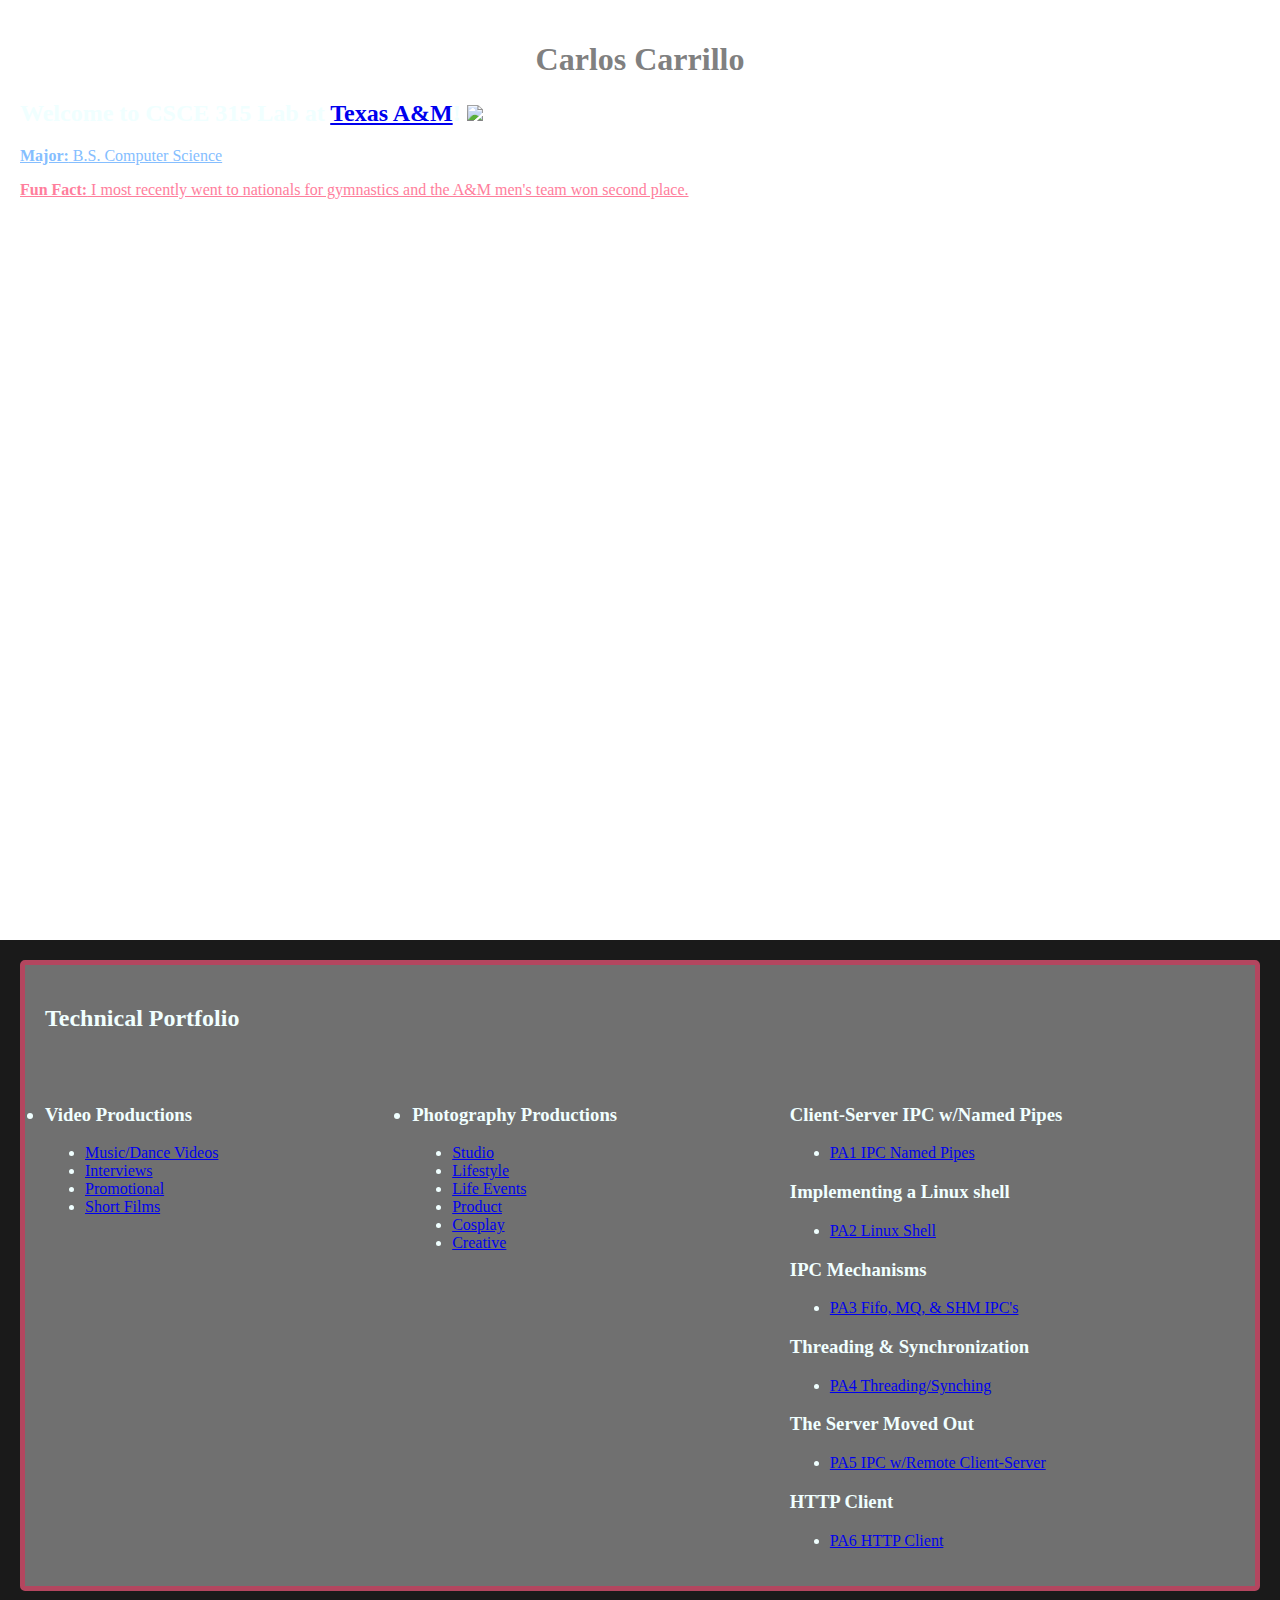
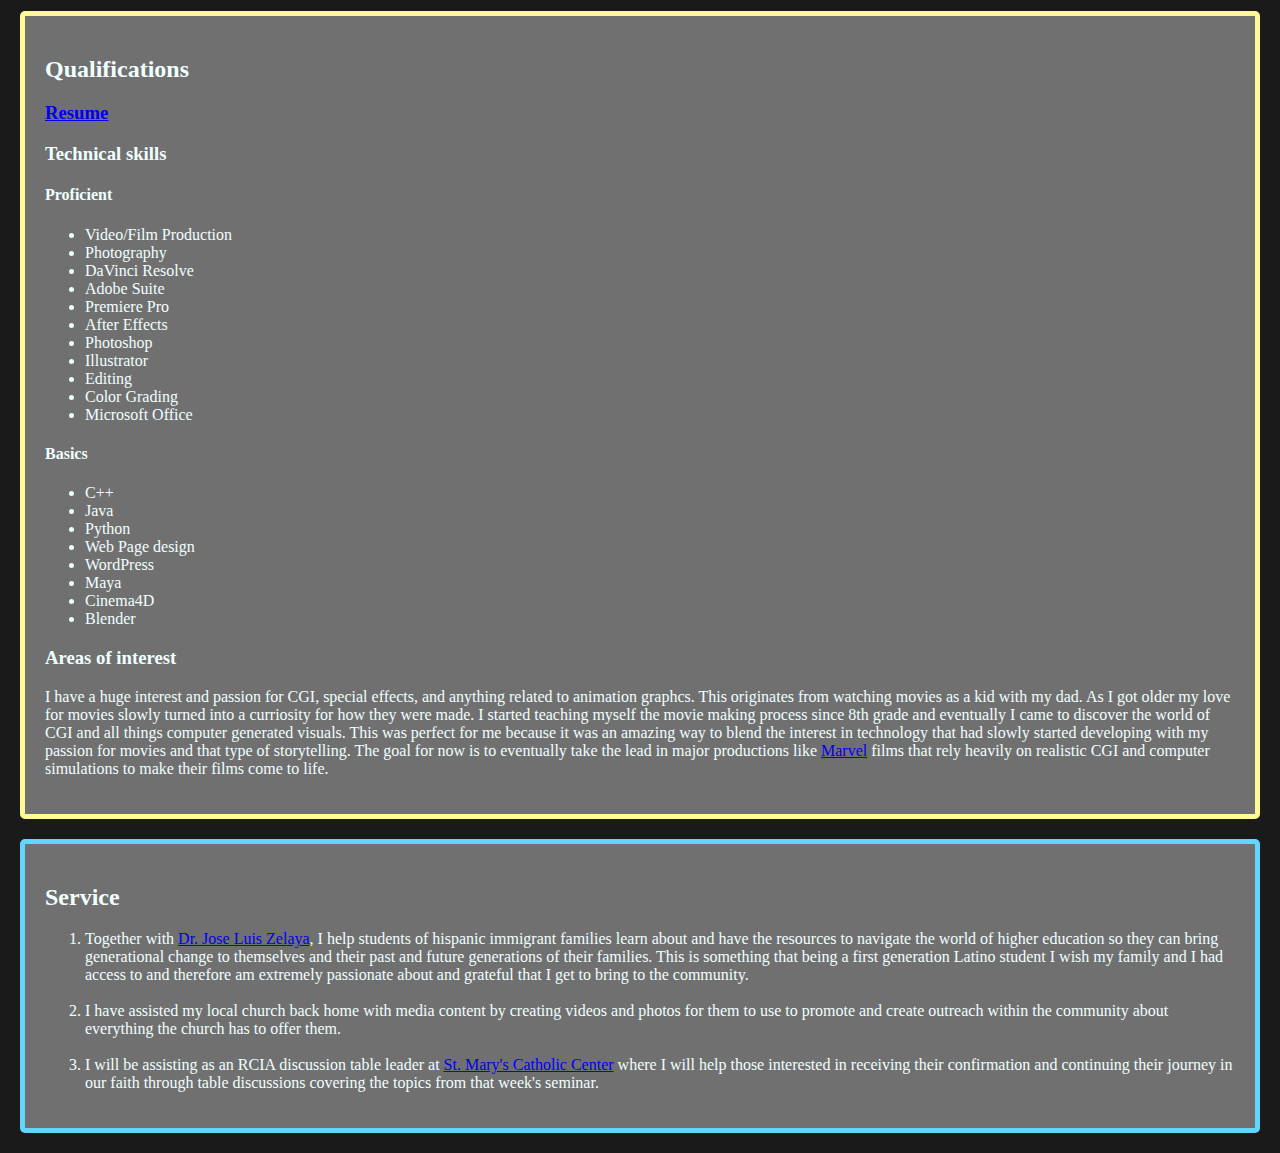
==== index2.html @ 224a6594 "Implemented Tech columns" ====
<!DOCTYPE html>
<html lang="en">
<head>
    <meta charset="UTF-8">
    <meta http-equiv="X-UA-Compatible" content="IE=edge">
    <meta name="viewport" content="width=device-width, initial-scale=1.0">
    <title>Carlos Carrillo</title>
    <link rel="stylesheet" type="text/css" href="style2.css"></link>
</head>
<body>
    <header>
        <h1>Carlos Carrillo</h1> <!-- This is a comment! -->
        <h2><strong>Welcome to CSCE 315 Lab at <a href="https://www.tamu.edu/">Texas A&M</a>!</strong>
            <img src="https://brandguide.tamu.edu/assets/img/logos/tam-box-logo.png" height="50px"/>
        </h2>
        <p class="blue_overline_text"><strong>Major:</strong> B.S. Computer Science</p>
        <p id="red_underline_text"><strong>Fun Fact:</strong> I most recently went to nationals for gymnastics and the A&M men's team won second place.</p>
        <!-- <a href="about.html">About</a> -->
    </header>

    <main>
        <div class="divs" id="tech">
            <div id="column1"><h2>Technical Portfolio</h2></div>
            <div id="column2"></div>
            <div id="column3"></div>

            <div id="column4">
            <h3><li>Video Productions</li></h3>
                <ul>
                    <li><a href="https://carllosmedia.com/films-videos/#dance-videos" target="_blank">Music/Dance Videos</a></li>
                    <li><a href="https://carllosmedia.com/films-videos/#interviews" target="_blank">Interviews</a></li>
                    <li><a href="https://carllosmedia.com/films-videos/#promotional" target="_blank">Promotional</a></li>
                    <li><a href="https://carllosmedia.com/films-videos/#short-films" target="_blank">Short Films</a></li>
                </ul>
            </div>
            
            <div id="column5">
            <h3><li>Photography Productions</li></h3>
                <ul>
                    <li><a href="https://carllosmedia.com/photography/#studio" target="_blank">Studio</a></li>
                    <li><a href="https://carllosmedia.com/photography/#lifestyle" target="_blank">Lifestyle</a></li>
                    <li><a href="https://carllosmedia.com/photography/#life-events" target="_blank">Life Events</a></li>
                    <li><a href="https://carllosmedia.com/photography/#product" target="_blank">Product</a></li>
                    <li><a href="https://carllosmedia.com/photography/#cosplay" target="_blank">Cosplay</a></li>
                    <li><a href="https://carllosmedia.com/photography/#creative" target="_blank">Creative</a></li>
                </ul>
            </div>

            <div id="column6">
            <h3>Client-Server IPC w/Named Pipes</h3>
                <ul>
                    <li><a href="https://github.com/CSCE-313-Tyagi-Fall-2021/pa1-client-server-ipc-using-named-pipes-cjst3ch" target="_blank">PA1 IPC Named Pipes</a></li>
                </ul>
            <h3>Implementing a Linux shell</h3>
                <ul>
                    <li><a href="https://github.com/CSCE-313-Tyagi-Fall-2021/pa2-implementing-a-linux-shell-cjst3ch" target="_blank">PA2 Linux Shell</a></li>
                </ul>
            <h3>IPC Mechanisms</h3>
                <ul>
                    <li><a href="https://github.com/CSCE-313-Tyagi-Fall-2021/pa3-ipc-mechanisms-cjst3ch" target="_blank">PA3 Fifo, MQ, & SHM IPC's</a></li>
                </ul>
            <h3>Threading & Synchronization</h3>
                <ul>
                    <li><a href="https://github.com/CSCE-313-Tyagi-Fall-2021/pa4-threading-and-synchronization-cjst3ch" target="_blank">PA4 Threading/Synching</a></li>
                </ul>
            <h3>The Server Moved Out</h3>
            <ul>
                <li><a href="https://github.com/CSCE-313-Tyagi-Fall-2021/pa5-the-server-moved-out-cjst3ch" target="_blank">PA5 IPC w/Remote Client-Server</a></li>
            </ul>
            <h3>HTTP Client</h3>
            <ul>
                <li><a href="https://github.com/CSCE-313-Tyagi-Fall-2021/pa6-http-client-cjst3ch" target="_blank">PA6 HTTP Client</a></li>
            </ul>
            </div>
        </div>

        <div class="divs" id="qualifications">
        <h2>Qualifications</h2>
            <h3><a href="carlos_carrillo_resume.pdf" target="_blank">Resume</a></h3>
            <h3>Technical skills</h3>
                <h4>Proficient</h4>
                    <ul>
                        <li>Video/Film Production</li>
                        <li>Photography</li>
                        <li>DaVinci Resolve</li>
                        <li>Adobe Suite</li>
                        <li>Premiere Pro</li>
                        <li>After Effects</li>
                        <li>Photoshop</li>
                        <li>Illustrator</li>
                        <li>Editing</li>
                        <li>Color Grading</li>
                        <li>Microsoft Office</li>
                    </ul>
                <h4>Basics</h4>
                    <ul>
                        <li>C++</li>
                        <li>Java</li>
                        <li>Python</li>
                        <li>Web Page design</li>
                        <li>WordPress</li>
                        <li>Maya</li>
                        <li>Cinema4D</li>
                        <li>Blender</li>
                    </ul>
            <h3>Areas of interest</h3>
                <p>I have a huge interest and passion for CGI, special effects,
                    and anything related to animation graphcs. This originates from watching movies as a kid
                    with my dad. As I got older my love for movies slowly turned into a curriosity for how
                    they were made. I started teaching myself the movie making process since 8th grade and
                    eventually I came to discover the world of CGI and all things computer generated visuals.
                    This was perfect for me because it was an amazing way to blend the interest in technology
                    that had slowly started developing with my passion for movies and that type of
                    storytelling. The goal for now is to eventually take the lead in major productions like
                    <a href="https://www.youtube.com/watch?v=Imjd6fftkbo&ab_channel=FameFocus" target="_blank">Marvel</a> films that rely heavily on realistic CGI and computer simulations to make their
                    films come to life.
                </p>
        </div>

        <div class="divs" id="service">
        <h2>Service</h2>
            <ol>
                <li>Together with <a href="https://drzelaya.com/" target="_blank">Dr. Jose Luis Zelaya</a>, I help students of hispanic immigrant families
                    learn about and have the resources to navigate the world of higher education so
                    they can bring generational change to themselves and their past and future generations
                    of their families. This is something that being a first generation Latino student I
                    wish my family and I had access to and therefore am extremely passionate about and
                    grateful that I get to bring to the community.
                </li>
                <br>
                <li>I have assisted my local church back home with media content by creating videos
                    and photos for them to use to promote and create outreach within the community about
                    everything the church has to offer them.
                </li>
                <br>
                <li>I will be assisting as an RCIA discussion table leader at <a href="https://www.aggiecatholic.org/rcia" target="_blank">St. Mary's Catholic Center</a>
                    where I will help those interested in receiving their confirmation and continuing
                    their journey in our faith through table discussions covering the topics from that
                    week's seminar.
                </li>
            </ol>
        </div>
    </main>

</body>
</html>
---- style2.css ----
body {
    background-color: #1A1A1A;
    background: url(images/home_photo_cover2.jpg) no-repeat center center fixed;
    background-size: cover;
    color: azure;
    margin: 0;
}

main {
    background-color: #1A1A1A;
    width: auto;
    display: inline-block;
}

h1 {
    color: grey; /* This is a comment! */
    text-align: center;
}

header{
    padding: 20px;
    height: 100vh;
}

.blue_overline_text {
    color: #85BEFF;
    text-decoration: underline;
}

#red_underline_text {
    color: #FF7E9C;
    text-decoration: underline;
}

.divs {
    background-color: #FFFFFF60;
    padding: 20px;
    margin: 20px;
}

#tech {
    display: grid;
    grid-template-columns: auto auto auto;
    grid-template-rows: 100px auto;
    width: auto;
    
    border-style: solid;
    border-width: 5px;
    border-color: #B3465F;
    border-radius: 5px;
}

.column1 {
    grid-column: 1;
    grid-row: 1;
}

.column4 {
    grid-column: 1;
    grid-row: 2;
}

.column5 {
    grid-column: 2;
    grid-row: 2;
}

.column6 {
    grid-column: 3;
    grid-row: 2;
}

#qualifications {
    
    border-style: solid;
    border-width: 5px;
    border-color: #FFF996;
    border-radius: 5px;
}

#service {
    
    border-style: solid;
    border-width: 5px;
    border-color: #63D6FF;
    border-radius: 5px;
}
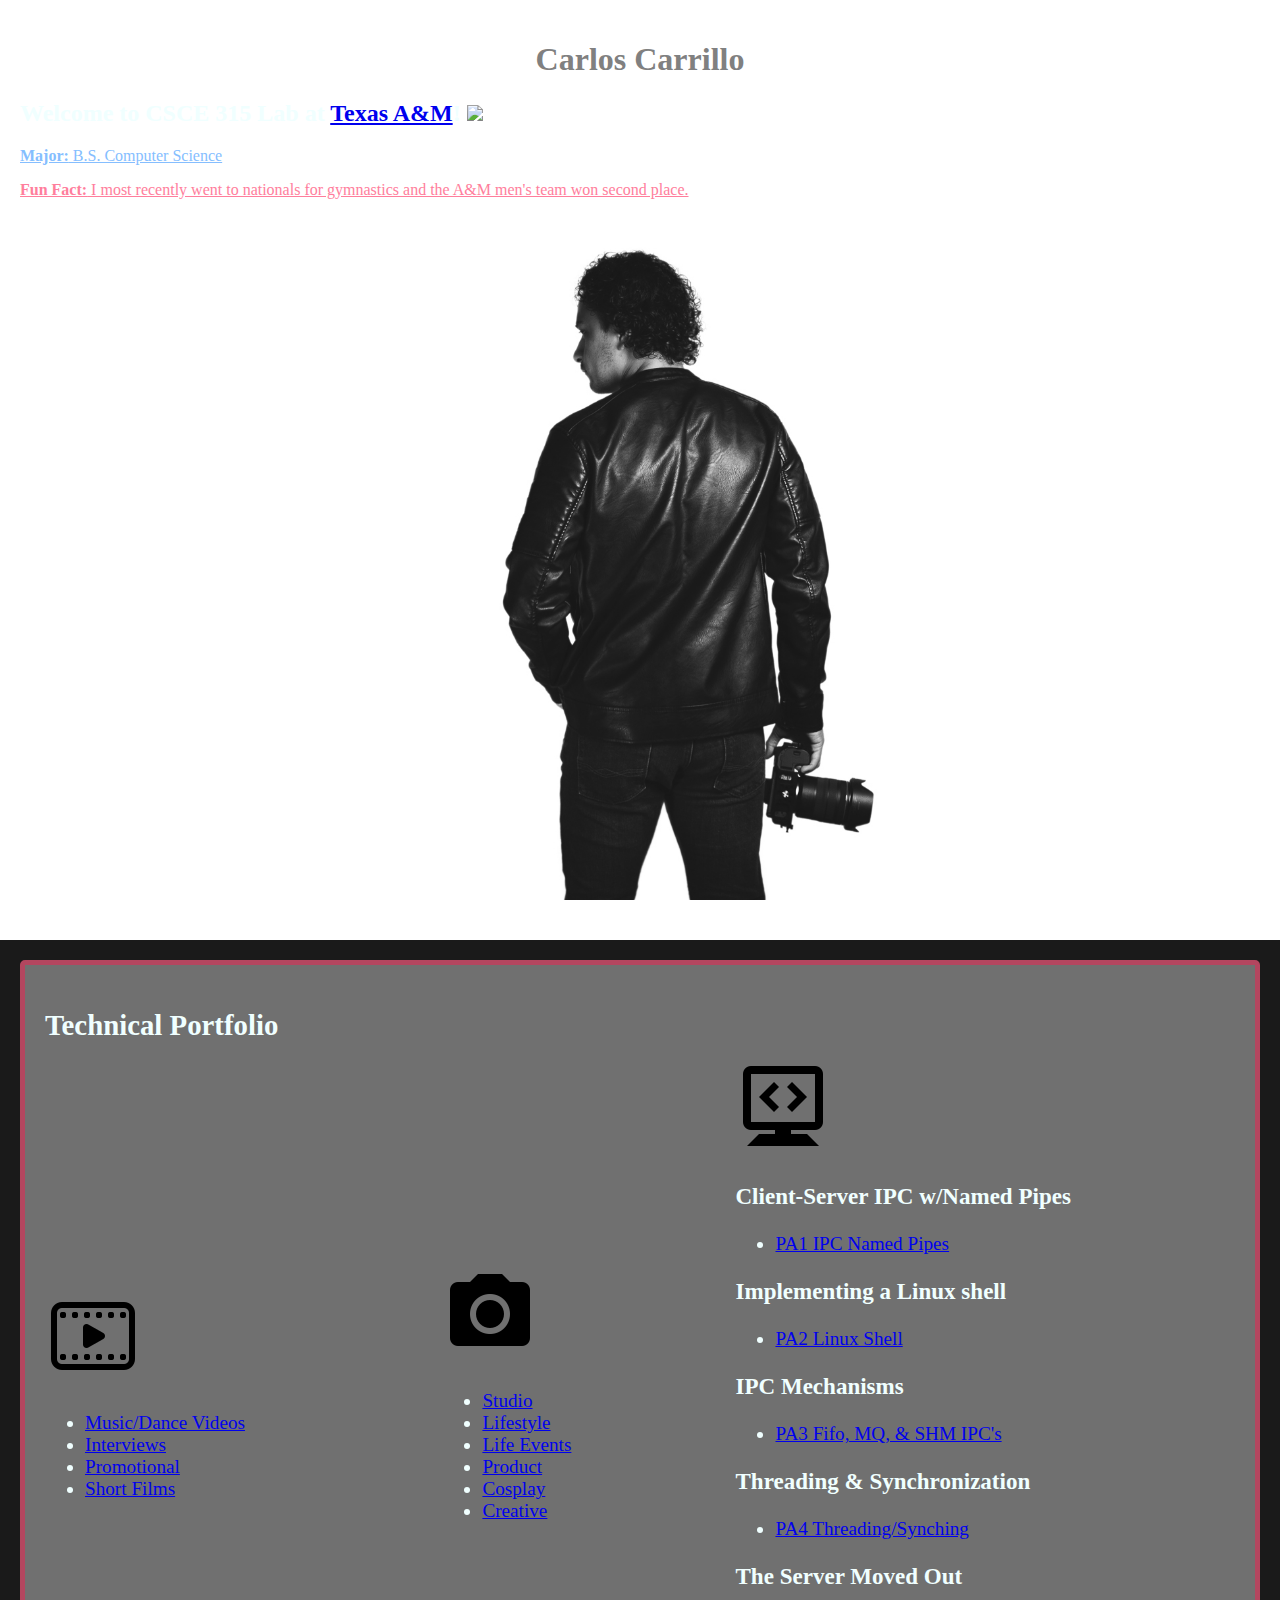
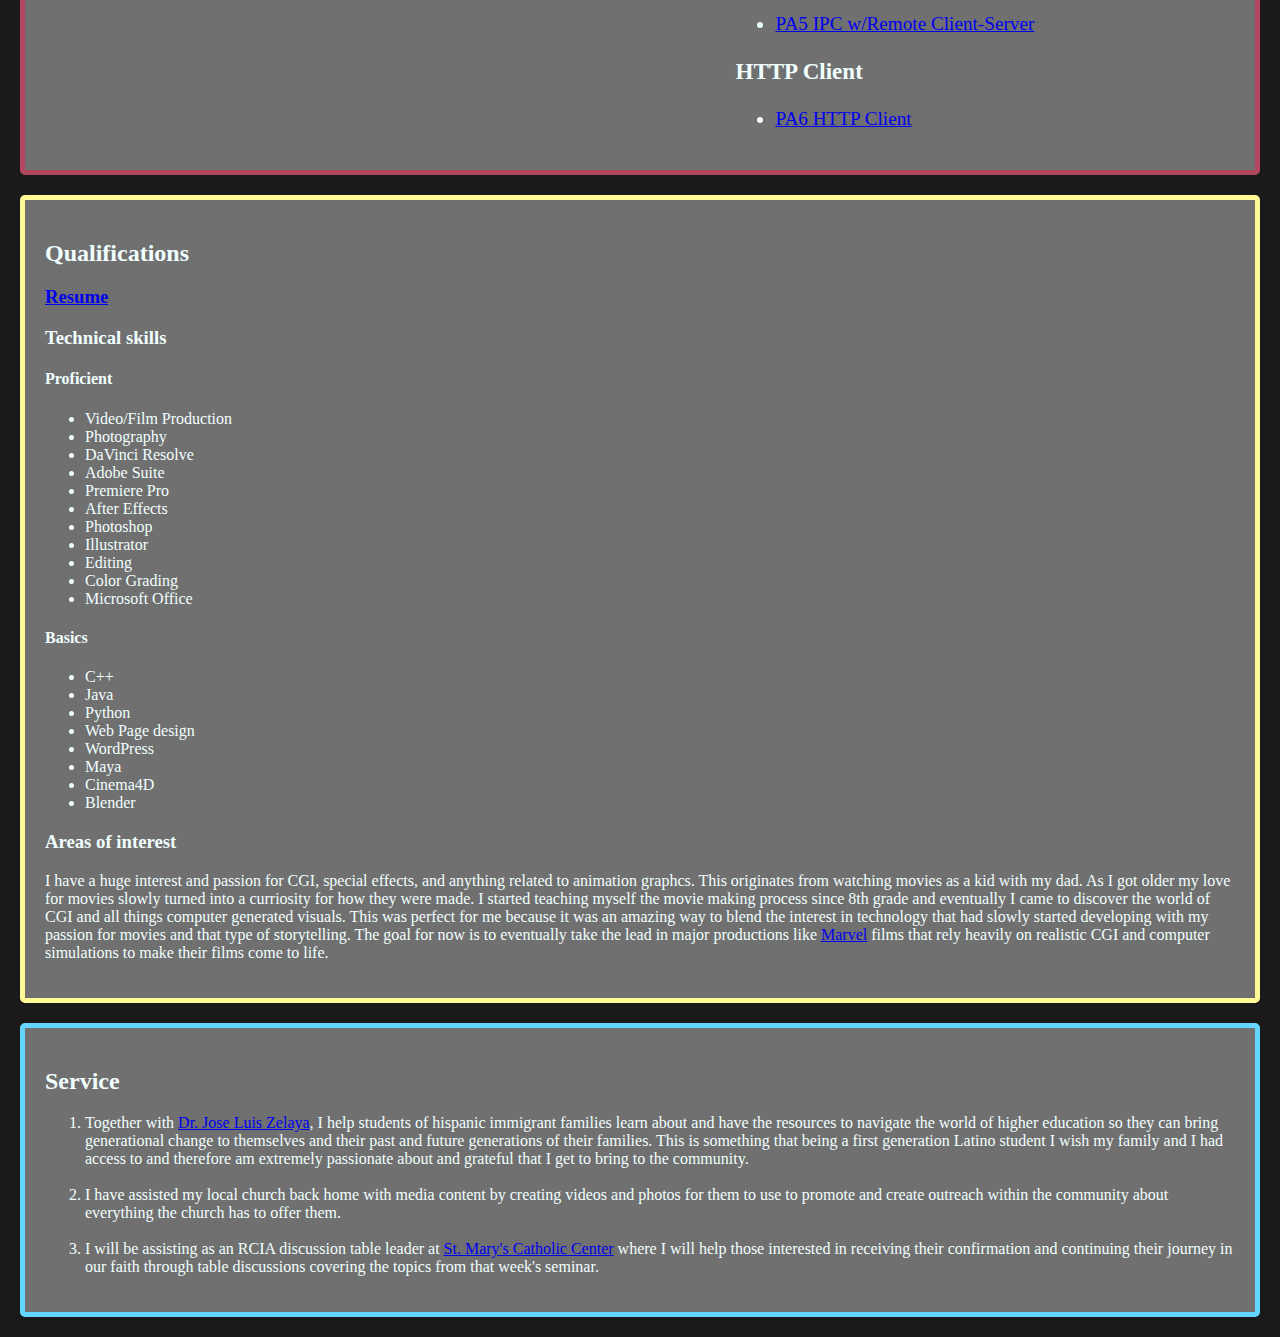
==== commit 8167a475: "Changed Tech Titles" ====
--- a/index2.html
+++ b/index2.html
@@ -11,7 +11,7 @@
     <header>
         <h1>Carlos Carrillo</h1> <!-- This is a comment! -->
         <h2><strong>Welcome to CSCE 315 Lab at <a href="https://www.tamu.edu/">Texas A&M</a>!</strong>
-            <img src="https://brandguide.tamu.edu/assets/img/logos/tam-box-logo.png" height="50px"/>
+            <img src="https://brandguide.tamu.edu/assets/img/logos/tam-box-logo.png" height="50px">
         </h2>
         <p class="blue_overline_text"><strong>Major:</strong> B.S. Computer Science</p>
         <p id="red_underline_text"><strong>Fun Fact:</strong> I most recently went to nationals for gymnastics and the A&M men's team won second place.</p>
@@ -25,52 +25,53 @@
             <div id="column3"></div>
 
             <div id="column4">
-            <h3><li>Video Productions</li></h3>
-                <ul>
-                    <li><a href="https://carllosmedia.com/films-videos/#dance-videos" target="_blank">Music/Dance Videos</a></li>
-                    <li><a href="https://carllosmedia.com/films-videos/#interviews" target="_blank">Interviews</a></li>
-                    <li><a href="https://carllosmedia.com/films-videos/#promotional" target="_blank">Promotional</a></li>
-                    <li><a href="https://carllosmedia.com/films-videos/#short-films" target="_blank">Short Films</a></li>
-                </ul>
+                <h3><img src="images/video_icon.png" alt="Video Work"></h3>
+                    <ul>
+                        <li><a href="https://carllosmedia.com/films-videos/#dance-videos" target="_blank">Music/Dance Videos</a></li>
+                        <li><a href="https://carllosmedia.com/films-videos/#interviews" target="_blank">Interviews</a></li>
+                        <li><a href="https://carllosmedia.com/films-videos/#promotional" target="_blank">Promotional</a></li>
+                        <li><a href="https://carllosmedia.com/films-videos/#short-films" target="_blank">Short Films</a></li>
+                    </ul>
             </div>
             
             <div id="column5">
-            <h3><li>Photography Productions</li></h3>
-                <ul>
-                    <li><a href="https://carllosmedia.com/photography/#studio" target="_blank">Studio</a></li>
-                    <li><a href="https://carllosmedia.com/photography/#lifestyle" target="_blank">Lifestyle</a></li>
-                    <li><a href="https://carllosmedia.com/photography/#life-events" target="_blank">Life Events</a></li>
-                    <li><a href="https://carllosmedia.com/photography/#product" target="_blank">Product</a></li>
-                    <li><a href="https://carllosmedia.com/photography/#cosplay" target="_blank">Cosplay</a></li>
-                    <li><a href="https://carllosmedia.com/photography/#creative" target="_blank">Creative</a></li>
-                </ul>
+                <h3><img src="images/photo_cam.png" alt="Photography Work"></h3>
+                    <ul>
+                        <li><a href="https://carllosmedia.com/photography/#studio" target="_blank">Studio</a></li>
+                        <li><a href="https://carllosmedia.com/photography/#lifestyle" target="_blank">Lifestyle</a></li>
+                        <li><a href="https://carllosmedia.com/photography/#life-events" target="_blank">Life Events</a></li>
+                        <li><a href="https://carllosmedia.com/photography/#product" target="_blank">Product</a></li>
+                        <li><a href="https://carllosmedia.com/photography/#cosplay" target="_blank">Cosplay</a></li>
+                        <li><a href="https://carllosmedia.com/photography/#creative" target="_blank">Creative</a></li>
+                    </ul>
             </div>
 
             <div id="column6">
-            <h3>Client-Server IPC w/Named Pipes</h3>
+                <h3><img src="images/code_icon.png" alt="Coding Programs"></h3>
+                <h3>Client-Server IPC w/Named Pipes</h3>
+                    <ul>
+                        <li><a href="https://github.com/CSCE-313-Tyagi-Fall-2021/pa1-client-server-ipc-using-named-pipes-cjst3ch" target="_blank">PA1 IPC Named Pipes</a></li>
+                    </ul>
+                <h3>Implementing a Linux shell</h3>
+                    <ul>
+                        <li><a href="https://github.com/CSCE-313-Tyagi-Fall-2021/pa2-implementing-a-linux-shell-cjst3ch" target="_blank">PA2 Linux Shell</a></li>
+                    </ul>
+                <h3>IPC Mechanisms</h3>
+                    <ul>
+                        <li><a href="https://github.com/CSCE-313-Tyagi-Fall-2021/pa3-ipc-mechanisms-cjst3ch" target="_blank">PA3 Fifo, MQ, & SHM IPC's</a></li>
+                    </ul>
+                <h3>Threading & Synchronization</h3>
+                    <ul>
+                        <li><a href="https://github.com/CSCE-313-Tyagi-Fall-2021/pa4-threading-and-synchronization-cjst3ch" target="_blank">PA4 Threading/Synching</a></li>
+                    </ul>
+                <h3>The Server Moved Out</h3>
                 <ul>
-                    <li><a href="https://github.com/CSCE-313-Tyagi-Fall-2021/pa1-client-server-ipc-using-named-pipes-cjst3ch" target="_blank">PA1 IPC Named Pipes</a></li>
+                    <li><a href="https://github.com/CSCE-313-Tyagi-Fall-2021/pa5-the-server-moved-out-cjst3ch" target="_blank">PA5 IPC w/Remote Client-Server</a></li>
                 </ul>
-            <h3>Implementing a Linux shell</h3>
+                <h3>HTTP Client</h3>
                 <ul>
-                    <li><a href="https://github.com/CSCE-313-Tyagi-Fall-2021/pa2-implementing-a-linux-shell-cjst3ch" target="_blank">PA2 Linux Shell</a></li>
+                    <li><a href="https://github.com/CSCE-313-Tyagi-Fall-2021/pa6-http-client-cjst3ch" target="_blank">PA6 HTTP Client</a></li>
                 </ul>
-            <h3>IPC Mechanisms</h3>
-                <ul>
-                    <li><a href="https://github.com/CSCE-313-Tyagi-Fall-2021/pa3-ipc-mechanisms-cjst3ch" target="_blank">PA3 Fifo, MQ, & SHM IPC's</a></li>
-                </ul>
-            <h3>Threading & Synchronization</h3>
-                <ul>
-                    <li><a href="https://github.com/CSCE-313-Tyagi-Fall-2021/pa4-threading-and-synchronization-cjst3ch" target="_blank">PA4 Threading/Synching</a></li>
-                </ul>
-            <h3>The Server Moved Out</h3>
-            <ul>
-                <li><a href="https://github.com/CSCE-313-Tyagi-Fall-2021/pa5-the-server-moved-out-cjst3ch" target="_blank">PA5 IPC w/Remote Client-Server</a></li>
-            </ul>
-            <h3>HTTP Client</h3>
-            <ul>
-                <li><a href="https://github.com/CSCE-313-Tyagi-Fall-2021/pa6-http-client-cjst3ch" target="_blank">PA6 HTTP Client</a></li>
-            </ul>
             </div>
         </div>
 
--- a/style2.css
+++ b/style2.css
@@ -1,6 +1,6 @@
 body {
     background-color: #1A1A1A;
-    background: url(images/home_photo_cover2.jpg) no-repeat center center fixed;
+    background: url(images/home_photo_cover1.jpg) no-repeat center center fixed;
     background-size: cover;
     color: azure;
     margin: 0;
@@ -41,33 +41,41 @@
 #tech {
     display: grid;
     grid-template-columns: auto auto auto;
-    grid-template-rows: 100px auto;
+    grid-template-rows: 50px auto;
     width: auto;
     
     border-style: solid;
     border-width: 5px;
     border-color: #B3465F;
     border-radius: 5px;
+    font-size: larger;
 }
 
-.column1 {
+#column1 {
     grid-column: 1;
     grid-row: 1;
 }
 
-.column4 {
+#column4 {
     grid-column: 1;
     grid-row: 2;
+    align-content: center;
 }
 
-.column5 {
+#column5 {
     grid-column: 2;
     grid-row: 2;
+    align-content: center;
 }
 
-.column6 {
+#column6 {
     grid-column: 3;
     grid-row: 2;
+    align-content: center;
+}
+
+#column6 > h3 {
+    font-size: larger;
 }
 
 #qualifications {
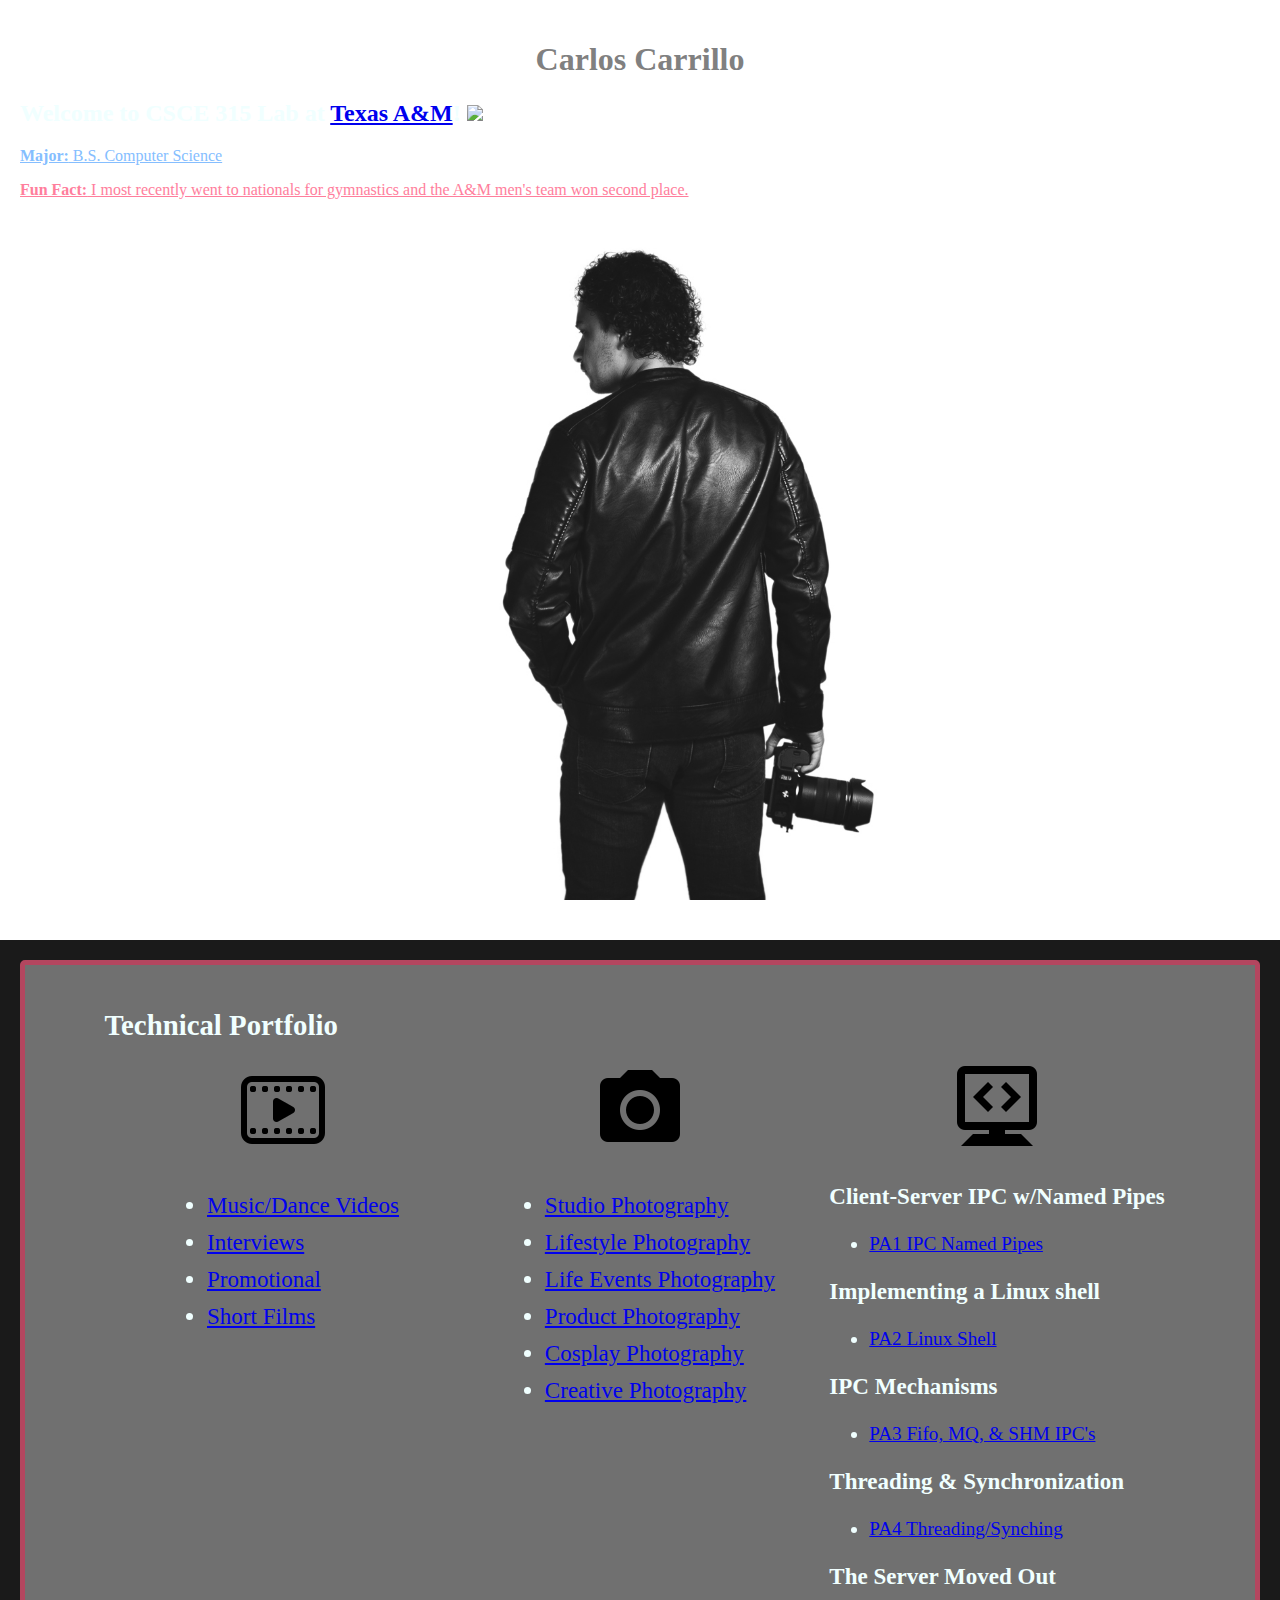
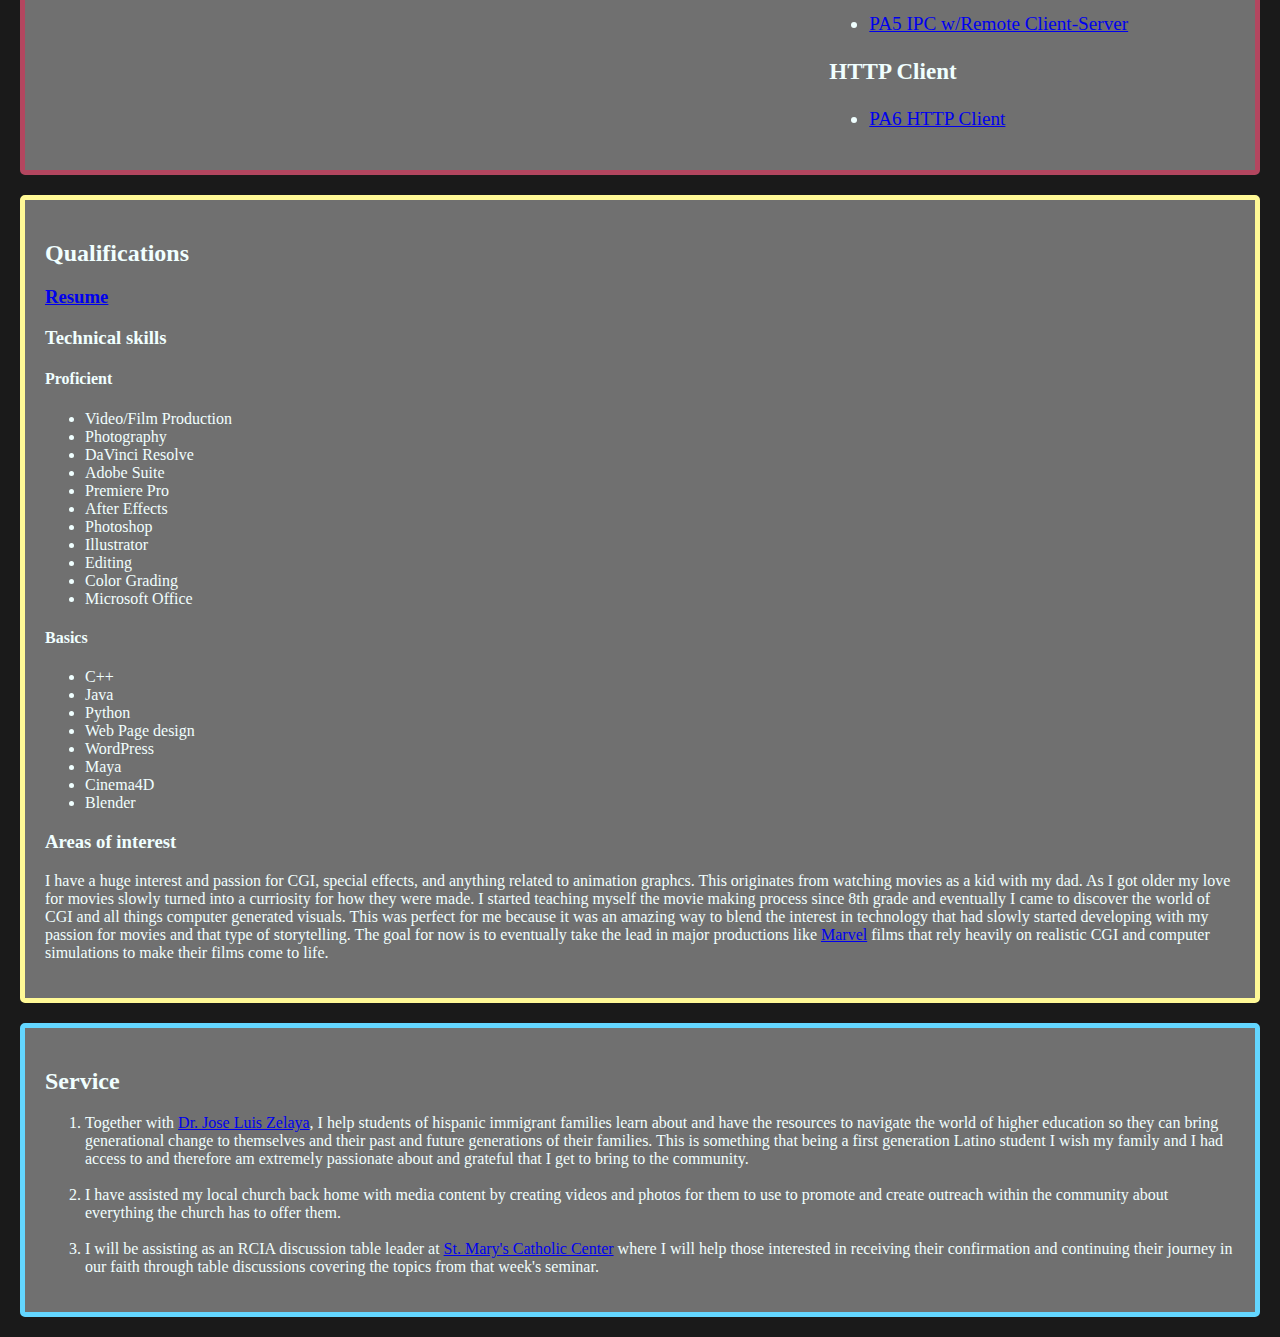
==== commit 52b7028d: "Centered Tech columns" ====
--- a/index2.html
+++ b/index2.html
@@ -20,12 +20,10 @@
 
     <main>
         <div class="divs" id="tech">
-            <div id="column1"><h2>Technical Portfolio</h2></div>
-            <div id="column2"></div>
-            <div id="column3"></div>
+            <div id="techColumn1"><h2>Technical Portfolio</h2></div>
 
-            <div id="column4">
-                <h3><img src="images/video_icon.png" alt="Video Work"></h3>
+            <div id="techColumn4">
+                <h3 class="h_align"><img src="images/video_icon.png" alt="Video Work"></h3>
                     <ul>
                         <li><a href="https://carllosmedia.com/films-videos/#dance-videos" target="_blank">Music/Dance Videos</a></li>
                         <li><a href="https://carllosmedia.com/films-videos/#interviews" target="_blank">Interviews</a></li>
@@ -34,20 +32,20 @@
                     </ul>
             </div>
             
-            <div id="column5">
-                <h3><img src="images/photo_cam.png" alt="Photography Work"></h3>
+            <div id="techColumn5">
+                <h3 class="h_align"><img src="images/photo_cam.png" alt="Photography Work"></h3>
                     <ul>
-                        <li><a href="https://carllosmedia.com/photography/#studio" target="_blank">Studio</a></li>
-                        <li><a href="https://carllosmedia.com/photography/#lifestyle" target="_blank">Lifestyle</a></li>
-                        <li><a href="https://carllosmedia.com/photography/#life-events" target="_blank">Life Events</a></li>
-                        <li><a href="https://carllosmedia.com/photography/#product" target="_blank">Product</a></li>
-                        <li><a href="https://carllosmedia.com/photography/#cosplay" target="_blank">Cosplay</a></li>
-                        <li><a href="https://carllosmedia.com/photography/#creative" target="_blank">Creative</a></li>
+                        <li><a href="https://carllosmedia.com/photography/#studio" target="_blank">Studio Photography</a></li>
+                        <li><a href="https://carllosmedia.com/photography/#lifestyle" target="_blank">Lifestyle Photography</a></li>
+                        <li><a href="https://carllosmedia.com/photography/#life-events" target="_blank">Life Events Photography</a></li>
+                        <li><a href="https://carllosmedia.com/photography/#product" target="_blank">Product Photography</a></li>
+                        <li><a href="https://carllosmedia.com/photography/#cosplay" target="_blank">Cosplay Photography</a></li>
+                        <li><a href="https://carllosmedia.com/photography/#creative" target="_blank">Creative Photography</a></li>
                     </ul>
             </div>
 
-            <div id="column6">
-                <h3><img src="images/code_icon.png" alt="Coding Programs"></h3>
+            <div id="techColumn6">
+                <h3 class="h_align"><img src="images/code_icon.png" alt="Coding Programs"></h3>
                 <h3>Client-Server IPC w/Named Pipes</h3>
                     <ul>
                         <li><a href="https://github.com/CSCE-313-Tyagi-Fall-2021/pa1-client-server-ipc-using-named-pipes-cjst3ch" target="_blank">PA1 IPC Named Pipes</a></li>
--- a/style2.css
+++ b/style2.css
@@ -14,6 +14,10 @@
 
 h1 {
     color: grey; /* This is a comment! */
+    text-align: center;
+}
+
+.h_align{
     text-align: center;
 }
 
@@ -40,7 +44,7 @@
 
 #tech {
     display: grid;
-    grid-template-columns: auto auto auto;
+    grid-template-columns: 30% 30% 30%;
     grid-template-rows: 50px auto;
     width: auto;
     
@@ -49,32 +53,46 @@
     border-color: #B3465F;
     border-radius: 5px;
     font-size: larger;
+    justify-content: center;
 }
 
-#column1 {
+#techColumn1 {
     grid-column: 1;
     grid-row: 1;
 }
 
-#column4 {
+#techColumn4 {
     grid-column: 1;
     grid-row: 2;
-    align-content: center;
+    font-size: larger;
+    margin-left: auto;
+    margin-right: auto;
 }
 
-#column5 {
+#techColumn5 {
     grid-column: 2;
     grid-row: 2;
-    align-content: center;
+    font-size: larger;
+    margin-left: auto;
+    margin-right: auto;
 }
 
-#column6 {
+#techColumn6 {
     grid-column: 3;
     grid-row: 2;
-    align-content: center;
+    margin-left: auto;
+    margin-right: auto;
 }
 
-#column6 > h3 {
+#techColumn4 li {
+    margin: 10px;
+}
+
+#techColumn5 li {
+    margin: 10px;
+}
+
+#techColumn6 > h3 {
     font-size: larger;
 }
 
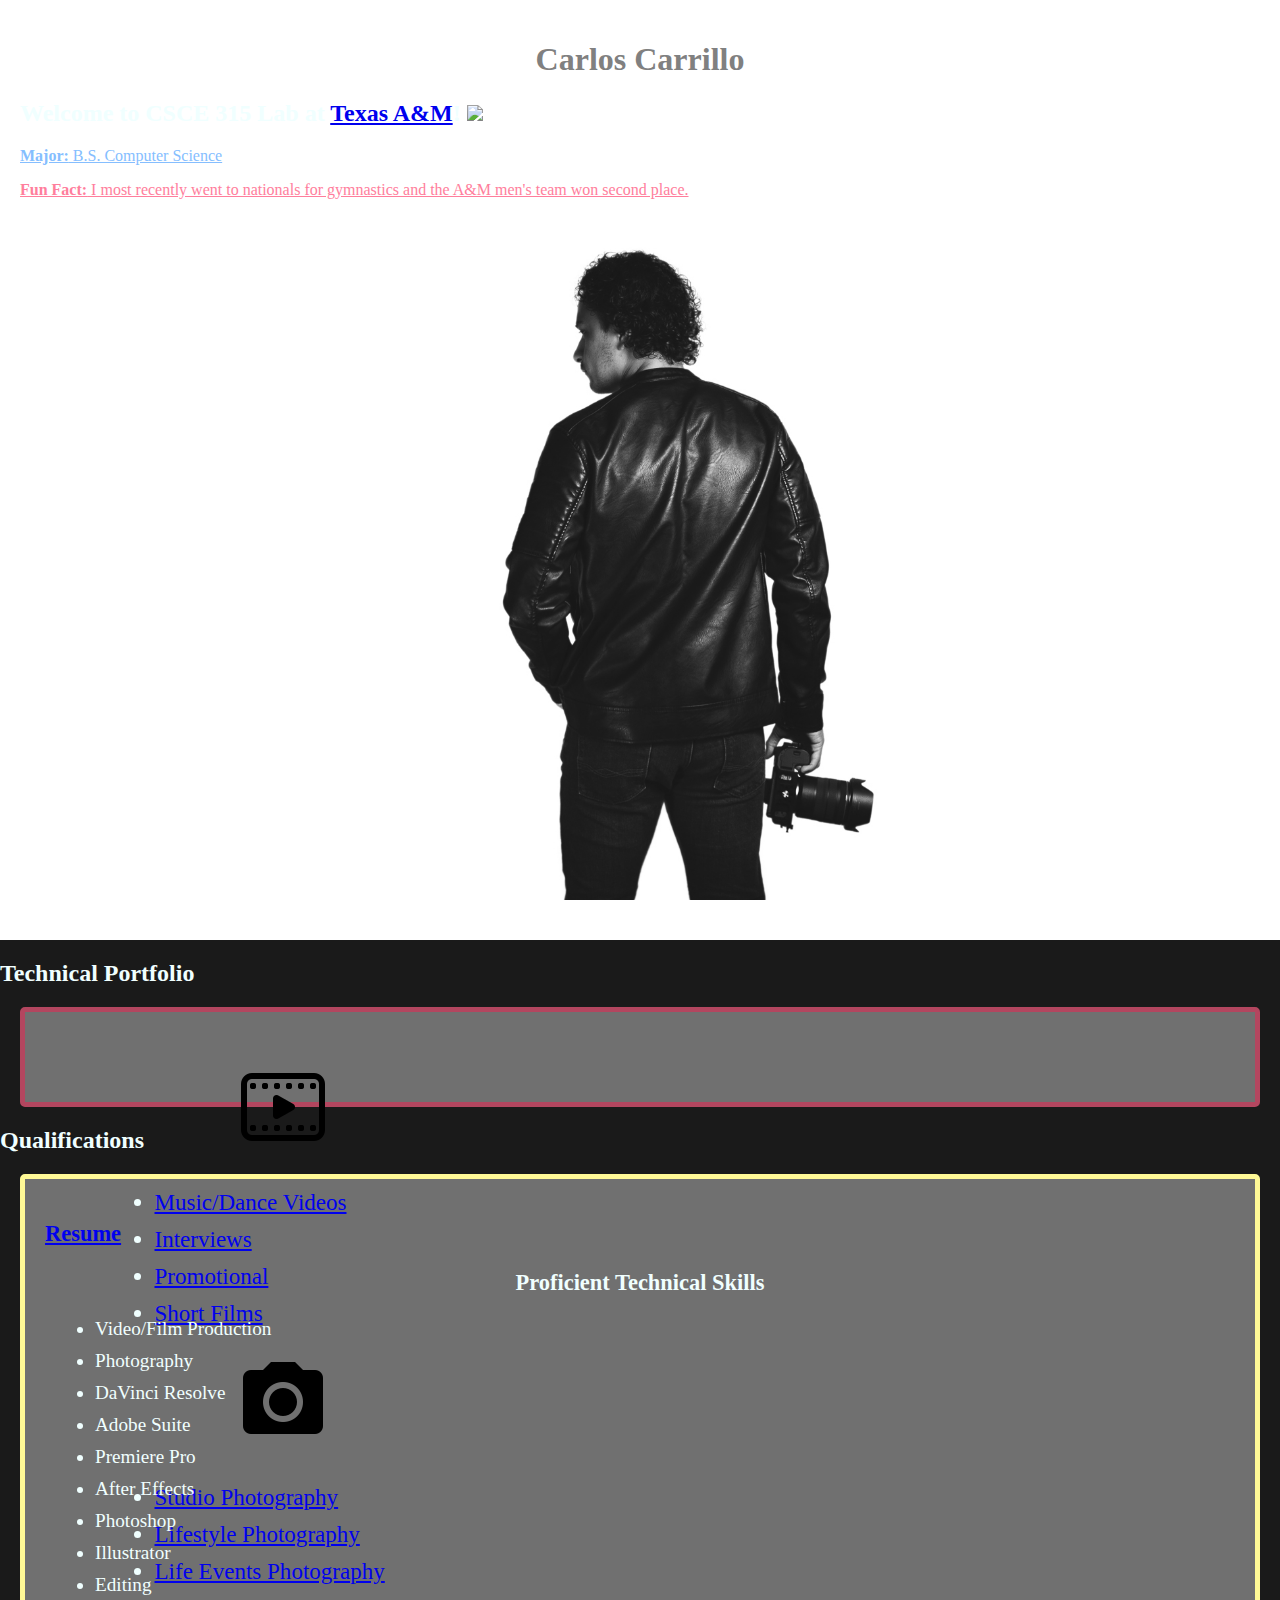
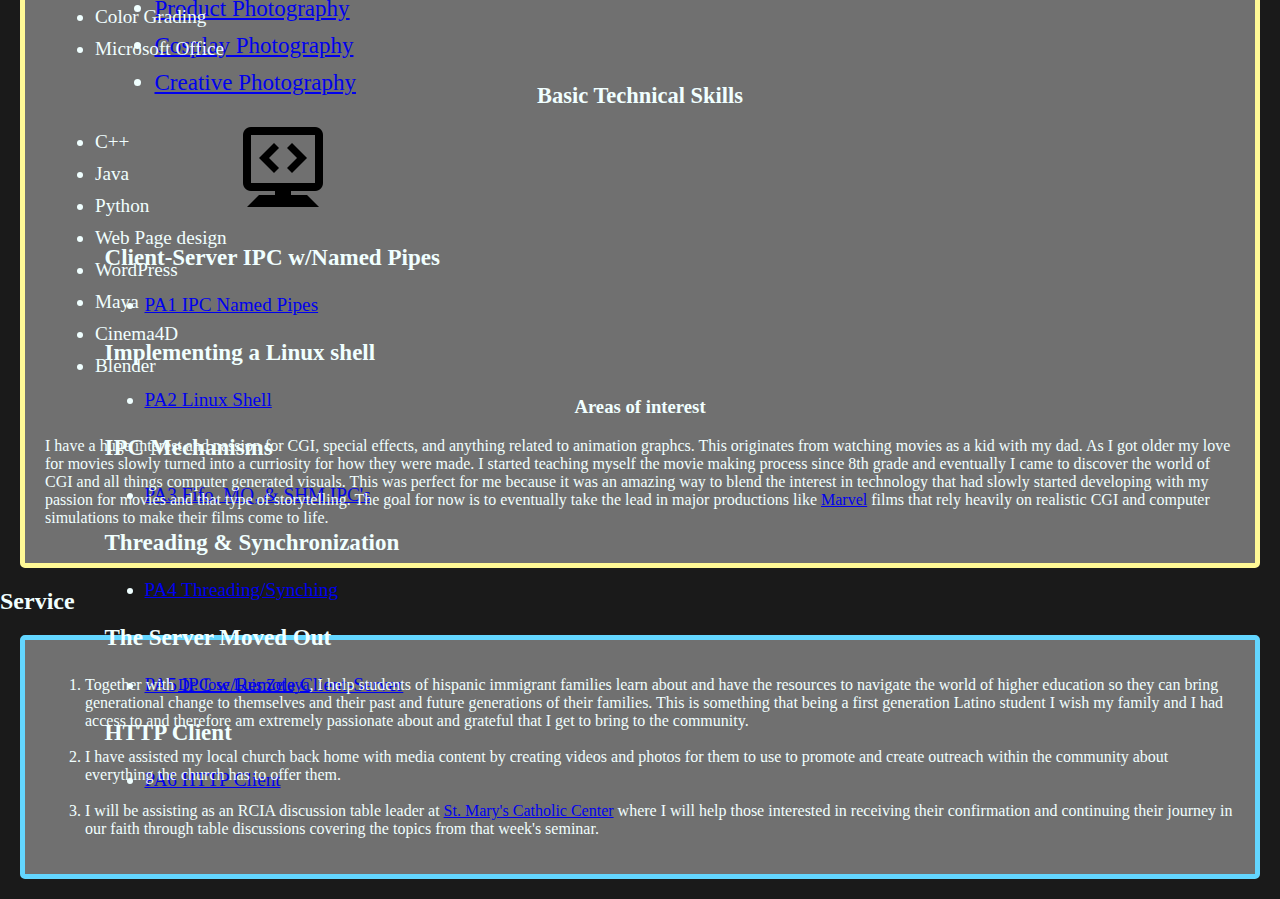
==== commit 9f0acd70: "fixed head typo" ====
--- a/index2.html
+++ b/index2.html
@@ -6,9 +6,11 @@
     <meta name="viewport" content="width=device-width, initial-scale=1.0">
     <title>Carlos Carrillo</title>
     <link rel="stylesheet" type="text/css" href="style2.css"></link>
+    <link rel="stylesheet" href="https://fonts.googleapis.com/css2?family=Bebas+Neue&display=swap">
 </head>
+
 <body>
-    <header>
+    <header class="grids">
         <h1>Carlos Carrillo</h1> <!-- This is a comment! -->
         <h2><strong>Welcome to CSCE 315 Lab at <a href="https://www.tamu.edu/">Texas A&M</a>!</strong>
             <img src="https://brandguide.tamu.edu/assets/img/logos/tam-box-logo.png" height="50px">
@@ -18,106 +20,116 @@
         <!-- <a href="about.html">About</a> -->
     </header>
 
-    <main>
+    <main id="mainGrids">
+        <h2 id="mainCol1Title">Technical Portfolio</h2>
         <div class="divs" id="tech">
-            <div id="techColumn1"><h2>Technical Portfolio</h2></div>
+            <div class="grids">
+                <div id="techColumn4">
+                    <h3 class="h_align"><img src="images/video_icon.png" alt="Video Work"></h3>
+                        <ul>
+                            <li><a href="https://carllosmedia.com/films-videos/#dance-videos" target="_blank">Music/Dance Videos</a></li>
+                            <li><a href="https://carllosmedia.com/films-videos/#interviews" target="_blank">Interviews</a></li>
+                            <li><a href="https://carllosmedia.com/films-videos/#promotional" target="_blank">Promotional</a></li>
+                            <li><a href="https://carllosmedia.com/films-videos/#short-films" target="_blank">Short Films</a></li>
+                        </ul>
+                </div>
+                
+                <div id="techColumn5">
+                    <h3 class="h_align"><img src="images/photo_cam.png" alt="Photography Work"></h3>
+                        <ul>
+                            <li><a href="https://carllosmedia.com/photography/#studio" target="_blank">Studio Photography</a></li>
+                            <li><a href="https://carllosmedia.com/photography/#lifestyle" target="_blank">Lifestyle Photography</a></li>
+                            <li><a href="https://carllosmedia.com/photography/#life-events" target="_blank">Life Events Photography</a></li>
+                            <li><a href="https://carllosmedia.com/photography/#product" target="_blank">Product Photography</a></li>
+                            <li><a href="https://carllosmedia.com/photography/#cosplay" target="_blank">Cosplay Photography</a></li>
+                            <li><a href="https://carllosmedia.com/photography/#creative" target="_blank">Creative Photography</a></li>
+                        </ul>
+                </div>
 
-            <div id="techColumn4">
-                <h3 class="h_align"><img src="images/video_icon.png" alt="Video Work"></h3>
+                <div id="techColumn6">
+                    <h3 class="h_align"><img src="images/code_icon.png" alt="Coding Programs"></h3>
+                    <h3>Client-Server IPC w/Named Pipes</h3>
+                        <ul>
+                            <li><a href="https://github.com/CSCE-313-Tyagi-Fall-2021/pa1-client-server-ipc-using-named-pipes-cjst3ch" target="_blank">PA1 IPC Named Pipes</a></li>
+                        </ul>
+                    <h3>Implementing a Linux shell</h3>
+                        <ul>
+                            <li><a href="https://github.com/CSCE-313-Tyagi-Fall-2021/pa2-implementing-a-linux-shell-cjst3ch" target="_blank">PA2 Linux Shell</a></li>
+                        </ul>
+                    <h3>IPC Mechanisms</h3>
+                        <ul>
+                            <li><a href="https://github.com/CSCE-313-Tyagi-Fall-2021/pa3-ipc-mechanisms-cjst3ch" target="_blank">PA3 Fifo, MQ, & SHM IPC's</a></li>
+                        </ul>
+                    <h3>Threading & Synchronization</h3>
+                        <ul>
+                            <li><a href="https://github.com/CSCE-313-Tyagi-Fall-2021/pa4-threading-and-synchronization-cjst3ch" target="_blank">PA4 Threading/Synching</a></li>
+                        </ul>
+                    <h3>The Server Moved Out</h3>
                     <ul>
-                        <li><a href="https://carllosmedia.com/films-videos/#dance-videos" target="_blank">Music/Dance Videos</a></li>
-                        <li><a href="https://carllosmedia.com/films-videos/#interviews" target="_blank">Interviews</a></li>
-                        <li><a href="https://carllosmedia.com/films-videos/#promotional" target="_blank">Promotional</a></li>
-                        <li><a href="https://carllosmedia.com/films-videos/#short-films" target="_blank">Short Films</a></li>
+                        <li><a href="https://github.com/CSCE-313-Tyagi-Fall-2021/pa5-the-server-moved-out-cjst3ch" target="_blank">PA5 IPC w/Remote Client-Server</a></li>
                     </ul>
-            </div>
-            
-            <div id="techColumn5">
-                <h3 class="h_align"><img src="images/photo_cam.png" alt="Photography Work"></h3>
+                    <h3>HTTP Client</h3>
                     <ul>
-                        <li><a href="https://carllosmedia.com/photography/#studio" target="_blank">Studio Photography</a></li>
-                        <li><a href="https://carllosmedia.com/photography/#lifestyle" target="_blank">Lifestyle Photography</a></li>
-                        <li><a href="https://carllosmedia.com/photography/#life-events" target="_blank">Life Events Photography</a></li>
-                        <li><a href="https://carllosmedia.com/photography/#product" target="_blank">Product Photography</a></li>
-                        <li><a href="https://carllosmedia.com/photography/#cosplay" target="_blank">Cosplay Photography</a></li>
-                        <li><a href="https://carllosmedia.com/photography/#creative" target="_blank">Creative Photography</a></li>
+                        <li><a href="https://github.com/CSCE-313-Tyagi-Fall-2021/pa6-http-client-cjst3ch" target="_blank">PA6 HTTP Client</a></li>
                     </ul>
-            </div>
-
-            <div id="techColumn6">
-                <h3 class="h_align"><img src="images/code_icon.png" alt="Coding Programs"></h3>
-                <h3>Client-Server IPC w/Named Pipes</h3>
-                    <ul>
-                        <li><a href="https://github.com/CSCE-313-Tyagi-Fall-2021/pa1-client-server-ipc-using-named-pipes-cjst3ch" target="_blank">PA1 IPC Named Pipes</a></li>
-                    </ul>
-                <h3>Implementing a Linux shell</h3>
-                    <ul>
-                        <li><a href="https://github.com/CSCE-313-Tyagi-Fall-2021/pa2-implementing-a-linux-shell-cjst3ch" target="_blank">PA2 Linux Shell</a></li>
-                    </ul>
-                <h3>IPC Mechanisms</h3>
-                    <ul>
-                        <li><a href="https://github.com/CSCE-313-Tyagi-Fall-2021/pa3-ipc-mechanisms-cjst3ch" target="_blank">PA3 Fifo, MQ, & SHM IPC's</a></li>
-                    </ul>
-                <h3>Threading & Synchronization</h3>
-                    <ul>
-                        <li><a href="https://github.com/CSCE-313-Tyagi-Fall-2021/pa4-threading-and-synchronization-cjst3ch" target="_blank">PA4 Threading/Synching</a></li>
-                    </ul>
-                <h3>The Server Moved Out</h3>
-                <ul>
-                    <li><a href="https://github.com/CSCE-313-Tyagi-Fall-2021/pa5-the-server-moved-out-cjst3ch" target="_blank">PA5 IPC w/Remote Client-Server</a></li>
-                </ul>
-                <h3>HTTP Client</h3>
-                <ul>
-                    <li><a href="https://github.com/CSCE-313-Tyagi-Fall-2021/pa6-http-client-cjst3ch" target="_blank">PA6 HTTP Client</a></li>
-                </ul>
+                </div>
             </div>
         </div>
 
+        <h2 id="mainCol2Title">Qualifications</h2>
         <div class="divs" id="qualifications">
-        <h2>Qualifications</h2>
-            <h3><a href="carlos_carrillo_resume.pdf" target="_blank">Resume</a></h3>
-            <h3>Technical skills</h3>
-                <h4>Proficient</h4>
-                    <ul>
-                        <li>Video/Film Production</li>
-                        <li>Photography</li>
-                        <li>DaVinci Resolve</li>
-                        <li>Adobe Suite</li>
-                        <li>Premiere Pro</li>
-                        <li>After Effects</li>
-                        <li>Photoshop</li>
-                        <li>Illustrator</li>
-                        <li>Editing</li>
-                        <li>Color Grading</li>
-                        <li>Microsoft Office</li>
-                    </ul>
-                <h4>Basics</h4>
-                    <ul>
-                        <li>C++</li>
-                        <li>Java</li>
-                        <li>Python</li>
-                        <li>Web Page design</li>
-                        <li>WordPress</li>
-                        <li>Maya</li>
-                        <li>Cinema4D</li>
-                        <li>Blender</li>
-                    </ul>
-            <h3>Areas of interest</h3>
-                <p>I have a huge interest and passion for CGI, special effects,
-                    and anything related to animation graphcs. This originates from watching movies as a kid
-                    with my dad. As I got older my love for movies slowly turned into a curriosity for how
-                    they were made. I started teaching myself the movie making process since 8th grade and
-                    eventually I came to discover the world of CGI and all things computer generated visuals.
-                    This was perfect for me because it was an amazing way to blend the interest in technology
-                    that had slowly started developing with my passion for movies and that type of
-                    storytelling. The goal for now is to eventually take the lead in major productions like
-                    <a href="https://www.youtube.com/watch?v=Imjd6fftkbo&ab_channel=FameFocus" target="_blank">Marvel</a> films that rely heavily on realistic CGI and computer simulations to make their
-                    films come to life.
-                </p>
+            <div class="grids">
+                <div id="techColumn4">
+                    <h3><a href="carlos_carrillo_resume.pdf" target="_blank">Resume</a></h3>
+                    <h3 class="h_align">Proficient Technical Skills</h3>
+                        <ul>
+                            <li>Video/Film Production</li>
+                            <li>Photography</li>
+                            <li>DaVinci Resolve</li>
+                            <li>Adobe Suite</li>
+                            <li>Premiere Pro</li>
+                            <li>After Effects</li>
+                            <li>Photoshop</li>
+                            <li>Illustrator</li>
+                            <li>Editing</li>
+                            <li>Color Grading</li>
+                            <li>Microsoft Office</li>
+                        </ul>
+                </div>
+
+                <div id="techColumn5">
+                    <h3 class="h_align">Basic Technical Skills</h3>
+                        <ul>
+                            <li>C++</li>
+                            <li>Java</li>
+                            <li>Python</li>
+                            <li>Web Page design</li>
+                            <li>WordPress</li>
+                            <li>Maya</li>
+                            <li>Cinema4D</li>
+                            <li>Blender</li>
+                        </ul>
+                </div>
+
+                <div id="qualColumn6">
+                    <h3 class="h_align">Areas of interest</h3>
+                        <p>I have a huge interest and passion for CGI, special effects,
+                            and anything related to animation graphcs. This originates from watching movies as a kid
+                            with my dad. As I got older my love for movies slowly turned into a curriosity for how
+                            they were made. I started teaching myself the movie making process since 8th grade and
+                            eventually I came to discover the world of CGI and all things computer generated visuals.
+                            This was perfect for me because it was an amazing way to blend the interest in technology
+                            that had slowly started developing with my passion for movies and that type of
+                            storytelling. The goal for now is to eventually take the lead in major productions like
+                            <a href="https://www.youtube.com/watch?v=Imjd6fftkbo&ab_channel=FameFocus" target="_blank">Marvel</a> films that rely heavily on realistic CGI and computer simulations to make their
+                            films come to life.
+                        </p>
+                </div>
+            </div>
         </div>
 
+        <h2 id="mainCol3Title">Service</h2>
         <div class="divs" id="service">
-        <h2>Service</h2>
             <ol>
                 <li>Together with <a href="https://drzelaya.com/" target="_blank">Dr. Jose Luis Zelaya</a>, I help students of hispanic immigrant families
                     learn about and have the resources to navigate the world of higher education so
